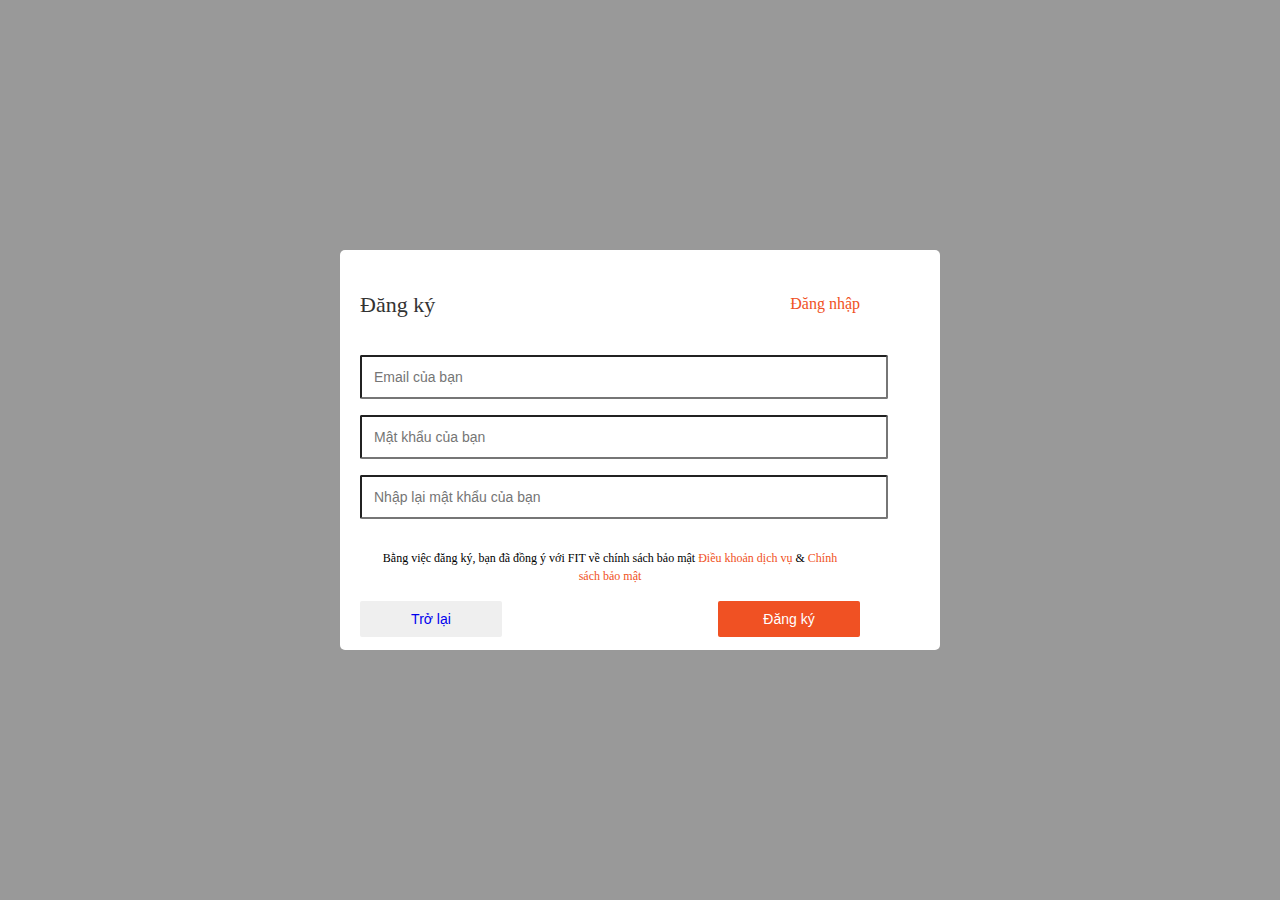
==== Dangky.html @ b4c245e7 "update" ====
<!DOCTYPE html>
<html lang="en">
<head>
    <meta charset="UTF-8">
    <meta http-equiv="X-UA-Compatible" content="IE=edge">
    <meta name="viewport" content="width=device-width, initial-scale=1.0">
    <title>Document</title>
    <link rel="stylesheet" href="./assets/css/base.css">
</head>
<body>
    <div class="modal">
        <div class="modal__overlay">
            
        </div>
        <div class="modal__body">
            <div class="auth-form">
                <div class="auth-form_container">
                    <div class="auth-form_header">
                        <h3 class="auth-form__heading">Đăng ký</h3>
                        <span class="auth-form_switch-btn" style="color: var(--primary-color);">Đăng nhập</span>
                    </div>
                </div> 
                <div class="auth-form__form">
                    <div class="auth-form__group">
                        <input type="text" class="auth-form__input" placeholder="Email của bạn">
                    </div>
                    <div class="auth-form__group">
                        <input type="password" class="auth-form__input" placeholder="Mật khẩu của bạn">
                    </div>
                    <div class="auth-form__group">
                        <input type="password" class="auth-form__input" placeholder="Nhập lại mật khẩu của bạn">
                    </div>
                </div>  
                <div class="auth-form__aside">
                    <p class="auth-form__policy-text">
                        Bằng việc đăng ký, bạn đã đồng ý với FIT về chính sách bảo mật 
                        <a href="" class="auth-form__policy-link">Điều khoản dịch vụ </a>
                        &
                        <a href="" class="auth-form__policy-link">Chính sách bảo mật </a>

                    </p> 
                    <div class="auth-form__controls">
                        <button class="btn"><a href="index.html">Trở lại</a></button>
                        <button class="btn btn--primary">Đăng ký</button>
                    </div>  
                </div>  
            
           
            <!-- <div class="auth-form__socials">
                <a href="" class="btn btn--with-icon">
                    <i class="fa-brands fa-facebook"></i>
                    Kết nối với Facebook
                </a>
                <a href="" class="btn btn--with-icon">
                    <i class="fa-brands fa-google"></i>
                    Kết nối với Google
                </a>
                 -->
            </div>
        </div>
        </div>
    </div>

</body>
</html>
---- assets/css/base.css ----
html{
    font-size: 100%;
}
.header{
    --height:66px;
    align-items: center;
    background-color: #fff;
    border-bottom: 1px solid #e8ebed;
    display: flex;
    font-size: 1.4rem;
    height: var(--height);
    left: 0;
    padding: 0 28px;
    position: sticky;
    right: 0;
    top: 0;
    z-index: 20;
    justify-content: space-between;
}

.NavBar_logo{
    align-items: center;
    display: flex;
}
.h4{
    display: block;
    margin-block-start: 1.33em;
    margin-block-end: 1.33em;
    margin-inline-start: 0px;
    margin-inline-end: 0px;
    font-weight: bold;
}
.NavBar_logoheading{
    color: #000;
    font-size: 1.4rem;
    font-weight: 700;
    margin-left: 16px;
}
.NavBar_body{

}
.Search_wrapper{
    border: 2px solid #e8e8e8;
    border-radius: 20px;
    flex: 1 1;
    height: 40px;
    padding: 0 16px 0 8px;
    transition: border-color .2s ease-in-out;
    width: 420px;
}
.d-flex-center{
    align-items: center;
    display: flex;
    justify-content: center;
}
.Search_searchIcon{
    background-color: #fff;
    background-image: url("https://fullstack.edu.vn/static/media/search.9bd3926522ea0937310c.svg");
    background-position: 50%;
    background-repeat: no-repeat;
    background-size: 18px;
    border-radius: 50%;
    height: 32px;
    opacity: .7;
    transition: opacity .2s ease-in-out;
    width: 30px;
}
.Search_input{
    border: none;
    caret-color: #444;
    flex: 1 1;
    height: 100%;
    outline: none;
    padding: 0 4px;
}
.NavBar_actions,.NavBar_logo,.NavBar_body{
    flex: 1 1;
}
.NavBar_actions{
    align-items: center;
    display: flex;
    justify-content: flex-end;

}
.NavBar_loginBtn{
   background-color: var(--primary-color) !important;
    border-radius: 999px;
    color: var(--white-color);
    cursor: pointer;
    font-size: 1.4rem;
    font-weight: 600;
    padding: 9px 20px;
}
:root{
    --primary-color: #f05123;
    --black-color: #000;
    --white-color: #fff;
    --gray-color: #666;
    --text-color: #333;
    --plum-color: #b80257;
    --fb-color: #4080ff;
    --mail-color: #f47425;
    --invalid-color: #f33a58;
    --desc-color: #0000008a;
    --first-color: #1dbfaf;
    --second-color: #1dbfaf;
    --button-color: #1dbfaf;
    --button-image: linear-gradient(70.06deg, #2cccff -5%, #22dfbf 106%);
    --system-ui: system-ui,'Segoe UI',Roboto,Helvetica,Arial,sans-serif,'Apple Color Emoji','Segoe UI Emoji','Segoe UI Symbol';
    --font-code: 'SF Mono',monospace;
    --home-slideshow-left-space: 116px;
    --home-section-left-space: 160px;
    --border-color: #dbdbdb;
}
a{
 text-decoration: none;
}
html{
    font-size: 62.5%;
    box-sizing: border-box; 
    -webkit-text-size-adjust: 100%;
    line-height: 1.15;
   
}

/*Phần container*/
.container{
    display: flex;
    min-height: 100vh;
}
.container_sidebarWrap{
    --width: 96px;
    align-items: center;
    display: flex;
    flex-direction: column;
    flex-shrink: 0;
    left: 0;
    padding: 0 8px;
    position: -webkit-sticky;
    position: sticky;
    top: 74px;
    /* width: var(--width); */
    z-index: 8;     
}
li{
    list-style: none;
    padding: 10px; 
}
.container{
    position: fixed;
    top:0;
    left: 0;
    

}
.svg-inline--fa {
    display: var(--fa-display, inline-block);
    height: 1em;
    overflow: visible;
    vertical-align: -0.125em;
}
svg:not(:root).svg-inline--fa, svg:not(:host).svg-inline--fa {
    overflow: visible;
    box-sizing: content-box;
}

@media (min-width: 1113px)
{
    .index-module_row__-AHgh {
        margin-left: -12px;
        margin-right: -12px;
}
}
@media (min-width: 1113px)
{
    .index-module_row__-AHgh {
        margin-left: -12px;
        margin-right: -12px;
    }
}

@media (min-width: 740px)
{
    .index-module_row__-AHgh {
        margin-left: -8px;
        margin-right: -8px;
    }
}


.index-module_row__-AHgh {
    display: flex;
    flex-wrap: wrap;
    
}
@media (min-width: 1113px)
{
    .index-module_l-3__MjWvb {
        width: 25%;
    }
}
@media (min-width: 1113px)
{
    .index-module_l-1__3kmgB, .index-module_l-2__2TSUm, .index-module_l-3__MjWvb, .index-module_l-4__3tf5p, .index-module_l-5__2UHWy, .index-module_l-6__JoV9k, .index-module_l-7__kRbS-, .index-module_l-8__yebHm, .index-module_l-9__3moa5, .index-module_l-10__2Xr3t, .index-module_l-11__3EcbJ, .index-module_l-12__340Ve {
        display: block;
    }
}
@media (min-width: 1113px)
{
    .index-module_col__2EQm9 {
        padding-left: 12px;
        padding-right: 12px;
    }
}

.CommonItem_thumb__ew8Jj {
    background-color: rgba(0,0,0,.1);
    background-position: 50%;
    background-repeat: no-repeat;
    background-size: cover;
    border-radius: 16px;
    display: block;
    object-fit: cover;
    overflow: hidden;
    padding-top: 56.25%;
    position: relative;
    width: 100%;
}
.CommonItem_cta-btn__OK\+oX {
    background-color: #fff;
    border-color: #fff;
    color: #000;
    left: 50%;
    opacity: 0;
    position: absolute;
    top: 60%;
    -webkit-transform: translate(-50%,-50%);
    transform: translate(-50%,-50%);
    transition: all .3s ease 0s;
    visibility: hidden;
    z-index: 1;
}
.Button_btn__RW1e2 {
    -webkit-appearance: none;
    appearance: none;
    background-color: var(--white-color);
    border: 1px solid var(--primary-color);
    border-radius: 999px!important;
    color: var(--primary-color);
    display: inline-block;
    font-size: 1.4rem;
    font-weight: 600;
    outline: none;
    padding: 9px 16px;
    text-align: center;
    transition: .3s ease;
    -webkit-user-select: none;
    -ms-user-select: none;
    user-select: none;
    white-space: nowrap;
}
.CommonItem_title__EpYrE a, .CommonItem_title__EpYrE span {
    word-wrap: break-word;
    -webkit-box-orient: vertical;
    -webkit-line-clamp: 1;
    color: #292929;
    display: -webkit-box;
    font-size: 1.6rem;
    line-height: 1.4;
    overflow: hidden;
}
.CourseItem_pro-icon__474i5 {
    background-color: rgba(0,0,0,.3);
    border-radius: 8px;
    left: 12px;
    padding: 5px;
    pointer-events: none;
    position: absolute;
    top: 12px;
    width: 26px;
}
.CourseItem_old-price__Y-b76 {
    font-size: 1.4rem;
    margin-right: 8px;
    text-decoration: line-through;
}
.CourseItem_main-price__6zPwS {
    color: var(--primary-color);
    font-size: 1.6rem;
    font-weight: 600;
}
@media (min-width: 1113px)
{
    .index-module_l-3__MjWvb {
        width: 25%;
    }
}




/*Phần footer*/

/*Phần đăng ký*/
.modal{
    position: fixed;
        top:0;
        right: 0;
        bottom: 0;
        left: 0;
        display: flex;
}
.modal__overlay{
    position: absolute;
        width: 100%;
        height: 100%;
        background-color: rgba(0,0,0,0.4);
}
.modal__body{
    width: 600px;
    height: 400px;
    background-color: var(--white-color);
    margin: auto;
    position: relative;
    border-radius: 5px;
}
.auth-form{
    width: 500px;
    padding: 20px;
}
.auth-form_header{
    display: flex;
    align-items: center;
    justify-content: space-between;
}
.auth-form__heading{
    font-size: 2.2rem;
    font-weight: 400;
    color: var(--text-color);
    
}
.auth-form_switch-btn{
    font-size: 1.6rem;
    font-weight: 400;
    color: var(--black-color);
    cursor: pointer;
}

.auth-form__input{
    width: 100%;
    height: 40px;
    margin-top:16px ;
    padding: 0 12px;
    font-size: 1.4rem;
    border-radius: 2px;
}
.auth-form__input:focus{
    border-color:#22dfbf;
}
.auth-form__aside{
    margin-top: 18px;
    width: 100%;
    display: flex;
    flex-direction: column;
    height: 100px;
    justify-content: space-between;
}
.auth-form__policy-text{
    font-size: 1.2rem;
    line-height: 1.8rem;
    text-align: center;
    padding: 0 12px;
}
.auth-form__policy-link{
    text-decoration: none;
    color: var(--primary-color);
}
.auth-form__controls{

}
.btn{
    min-width: 142px;
    height: 36px;
    text-decoration: none;
    border: none;
    font-size: 1.4rem;
    border-radius: 2px;
    cursor: pointer;
}
.btn.btn--primary{
    background-color: var(--primary-color);
    color: var(--white-color);
}
.auth-form__controls{

    display: flex;
    justify-content: space-between;
}
.btn-form__controls-back{}

.auth-form__socials{
background-color: #f5f5f5;
padding: 6px 60px;
margin-top: 10px;
}


.auth-form__help-separate{
    
    border-left: 1px solid var(--border-color);
    height: 20px;
}
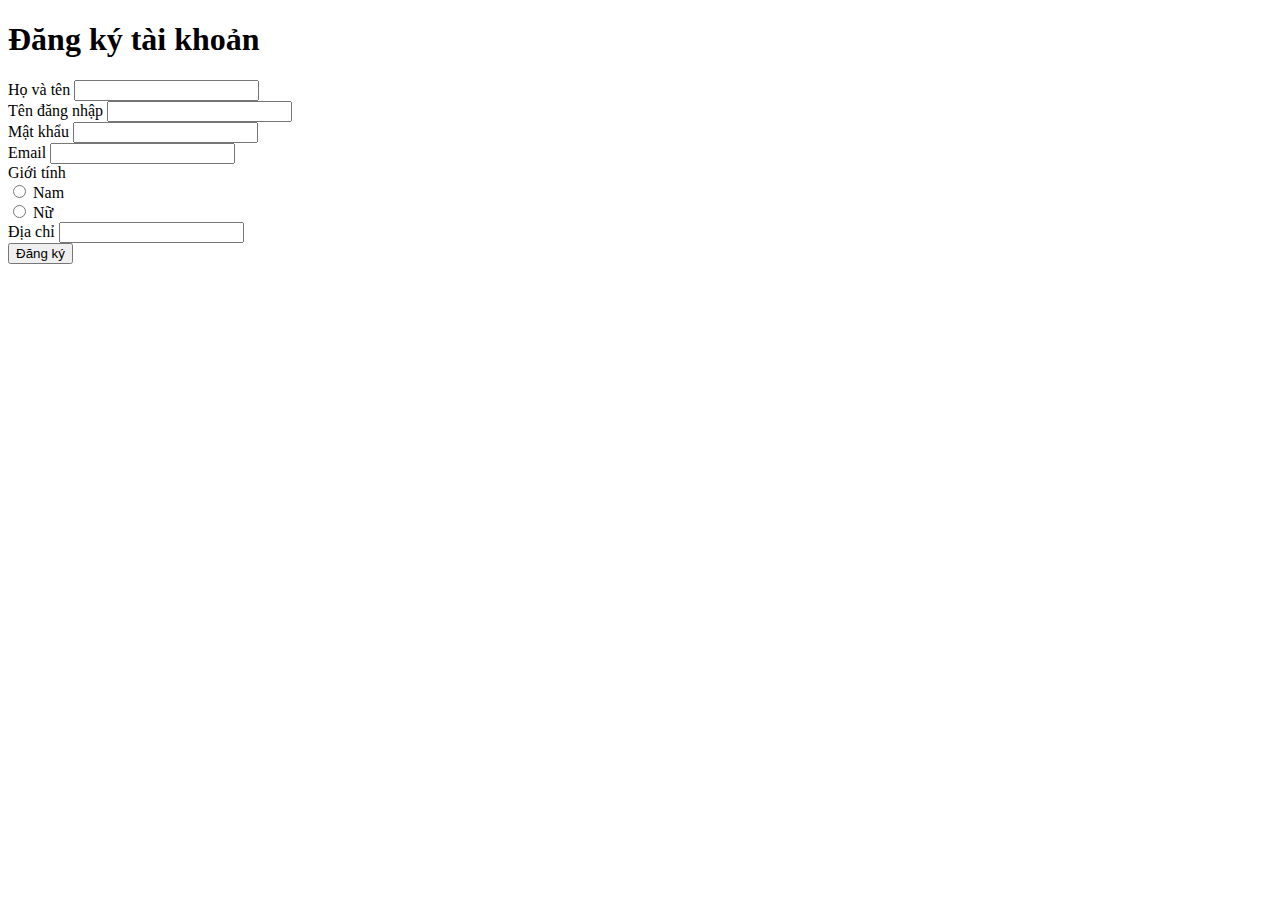
==== commit d5800ee8: "update" ====
--- a/Dangky.html
+++ b/Dangky.html
@@ -5,60 +5,56 @@
     <meta http-equiv="X-UA-Compatible" content="IE=edge">
     <meta name="viewport" content="width=device-width, initial-scale=1.0">
     <title>Document</title>
-    <link rel="stylesheet" href="./assets/css/base.css">
+
+    <link rel="stylesheet" href="https://cdn.jsdelivr.net/npm/bootstrap@4.6.2/dist/css/bootstrap.min.css" integrity="sha384-xOolHFLEh07PJGoPkLv1IbcEPTNtaed2xpHsD9ESMhqIYd0nLMwNLD69Npy4HI+N" crossorigin="anonymous">
 </head>
 <body>
-    <div class="modal">
-        <div class="modal__overlay">
-            
-        </div>
-        <div class="modal__body">
-            <div class="auth-form">
-                <div class="auth-form_container">
-                    <div class="auth-form_header">
-                        <h3 class="auth-form__heading">Đăng ký</h3>
-                        <span class="auth-form_switch-btn" style="color: var(--primary-color);">Đăng nhập</span>
+    
+    <div class="wrapper">
+        <div class="container">
+            <div class="row justify-content-around">
+               <form action="" class="col-md-6
+                bg-light p-3 my-3">
+                <h1 class="text-center 
+                text-uppercase h3 p-3">Đăng ký tài khoản</h1>
+                <div class="form-group">
+                    <label for="full-name">Họ và tên</label>
+                    <input type="text" name="full-name" id="full-name" class="form-control" required>
+                </div>
+                <div class="form-group">
+                    <label for="username">Tên đăng nhập</label>
+                    <input type="text" name="username" id="username" class="form-control" required >
+                </div>
+                <div class="form-group">
+                    <label for="password">Mật khẩu</label>
+                    <input type="password" name="password" id="password" class="form-control" required>
+                </div>
+                <div class="form-group">
+                    <label for="email">Email</label>
+                    <input type="email" name="email" id="email" class="form-control" required>
+                </div>
+                <div class="form-group">
+                    <label for="gender">Giới tính</label>
+                    <div>
+                        <div class="form-check form-check-inline">
+                            <input type="radio" name="gender" id="male" value="male" class="form-check-input" required>
+                            <label for="male" class="form-check-label">Nam</label>
+                        </div>
+                        <div class="form-check form-check-inline">
+                            <input type="radio" name="gender" id="female" value="male" class="form-check-input" required>
+                            <label for="female" class="form-check-label">Nữ</label>
+                        </div>
                     </div>
-                </div> 
-                <div class="auth-form__form">
-                    <div class="auth-form__group">
-                        <input type="text" class="auth-form__input" placeholder="Email của bạn">
-                    </div>
-                    <div class="auth-form__group">
-                        <input type="password" class="auth-form__input" placeholder="Mật khẩu của bạn">
-                    </div>
-                    <div class="auth-form__group">
-                        <input type="password" class="auth-form__input" placeholder="Nhập lại mật khẩu của bạn">
-                    </div>
-                </div>  
-                <div class="auth-form__aside">
-                    <p class="auth-form__policy-text">
-                        Bằng việc đăng ký, bạn đã đồng ý với FIT về chính sách bảo mật 
-                        <a href="" class="auth-form__policy-link">Điều khoản dịch vụ </a>
-                        &
-                        <a href="" class="auth-form__policy-link">Chính sách bảo mật </a>
-
-                    </p> 
-                    <div class="auth-form__controls">
-                        <button class="btn"><a href="index.html">Trở lại</a></button>
-                        <button class="btn btn--primary">Đăng ký</button>
-                    </div>  
-                </div>  
-            
-           
-            <!-- <div class="auth-form__socials">
-                <a href="" class="btn btn--with-icon">
-                    <i class="fa-brands fa-facebook"></i>
-                    Kết nối với Facebook
-                </a>
-                <a href="" class="btn btn--with-icon">
-                    <i class="fa-brands fa-google"></i>
-                    Kết nối với Google
-                </a>
-                 -->
+                </div>
+                <div class="form-group">
+                    <label for="address">Địa chỉ</label>
+                    <input type="text" name="address" id="address" class="form-control" required>
+                </div>
+                <input type="submit" value="Đăng ký" class="btn-primary btn btn-block">
+               </form> 
             </div>
         </div>
-        </div>
+      
     </div>
 
 </body>
